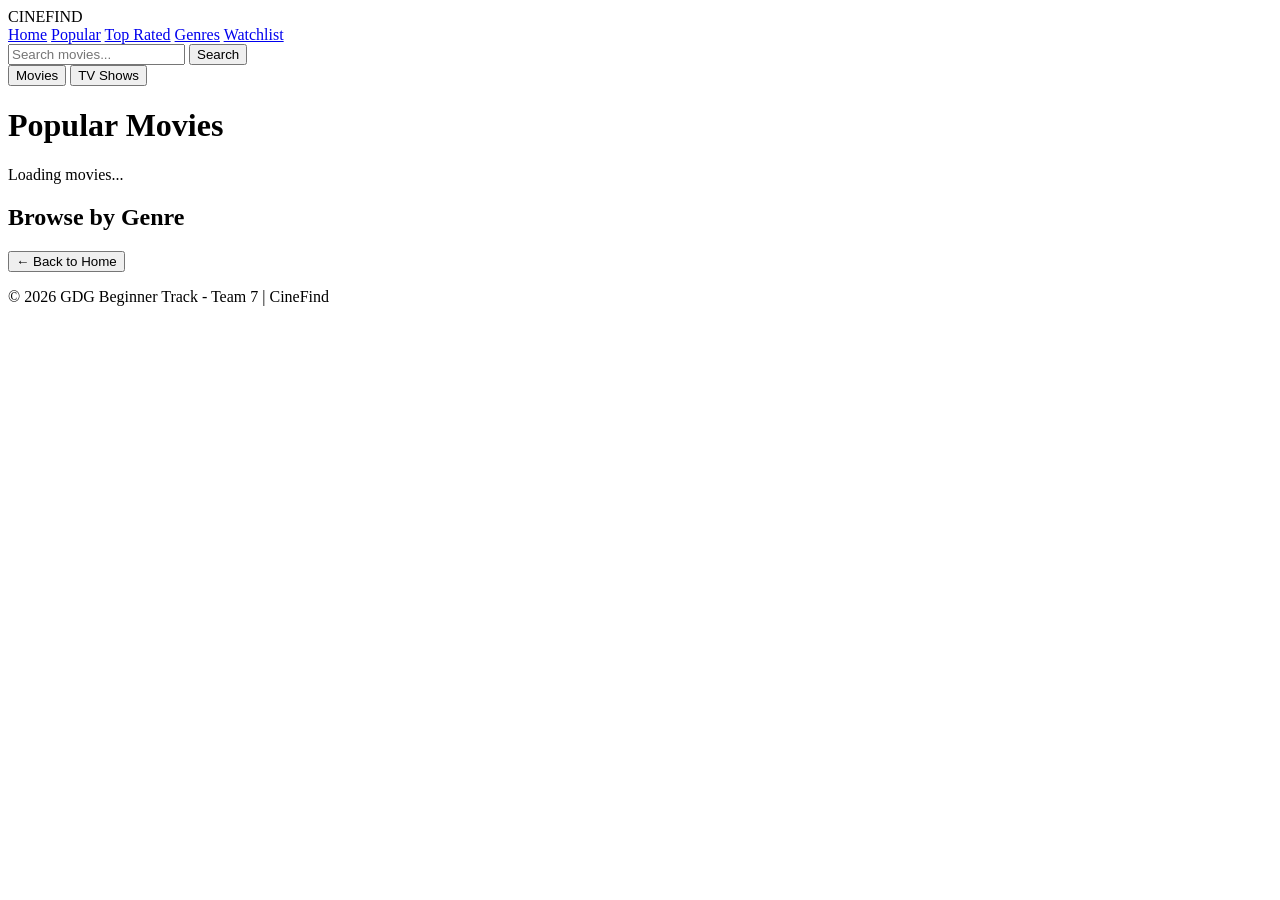
==== MAIN FILE/index.html @ 1cc49737 "m" ====
<!DOCTYPE html>
<html lang="en">
<head>
  <meta charset="UTF-8">
  <meta name="viewport" content="width=device-width, initial-scale=1.0">
  <title>CineFind - Movie Discovery</title>
  <link rel="stylesheet" href="SAMPLECSS.css">
</head>
<body>

  <header>
    <div class="container">
      <div class="logo">CINEFIND</div>
      <nav>
        <a href="#" onclick="showHome()">Home</a>
        <a href="#" onclick="loadCategory('popular')">Popular</a>
        <a href="#" onclick="loadCategory('top_rated')">Top Rated</a>
        <a href="#" onclick="showGenres()">Genres</a>
        <a href="#" onclick="showWatchlist()">Watchlist</a>
      </nav>
      
      <div class="search-container">
        <input type="text" id="searchInput" placeholder="Search movies..." 
               onkeyup="handleLiveSearch()">
        <button onclick="searchMovies()">Search</button>
      </div>
    </div>
  </header>

  <main class="container">
    <div id="home-view">
      <div class="tab-container">
        <button onclick="switchTab('movie')" id="movie-tab" class="tab-btn active">Movies</button>
        <button onclick="switchTab('tv')" id="tv-tab" class="tab-btn">TV Shows</button>
      </div>

      <h1 id="pageTitle">Popular Movies</h1>
      
      <div id="loading" class="loading">Loading movies...</div>
      <div id="error" class="error hidden"></div>
      <div id="moviesGrid" class="movies-grid"></div>
    </div>

    <div id="genre-section" class="hidden">
      <h2>Browse by Genre</h2>
      <div class="genre-grid" id="genreGrid"></div>
    </div>
    <div id="details-view" class="hidden">
      <button id="back-home-btn" class="btn-nav">← Back to Home</button>
      <div id="movie-details-container"></div>
    </div>
  </main>

  <footer>
    <div class="container">
      <p>&copy; 2026 GDG Beginner Track - Team 7 | CineFind</p>
    </div>
  </footer>

  <script src="SAMPLE.js"></script>
</body>
</html>
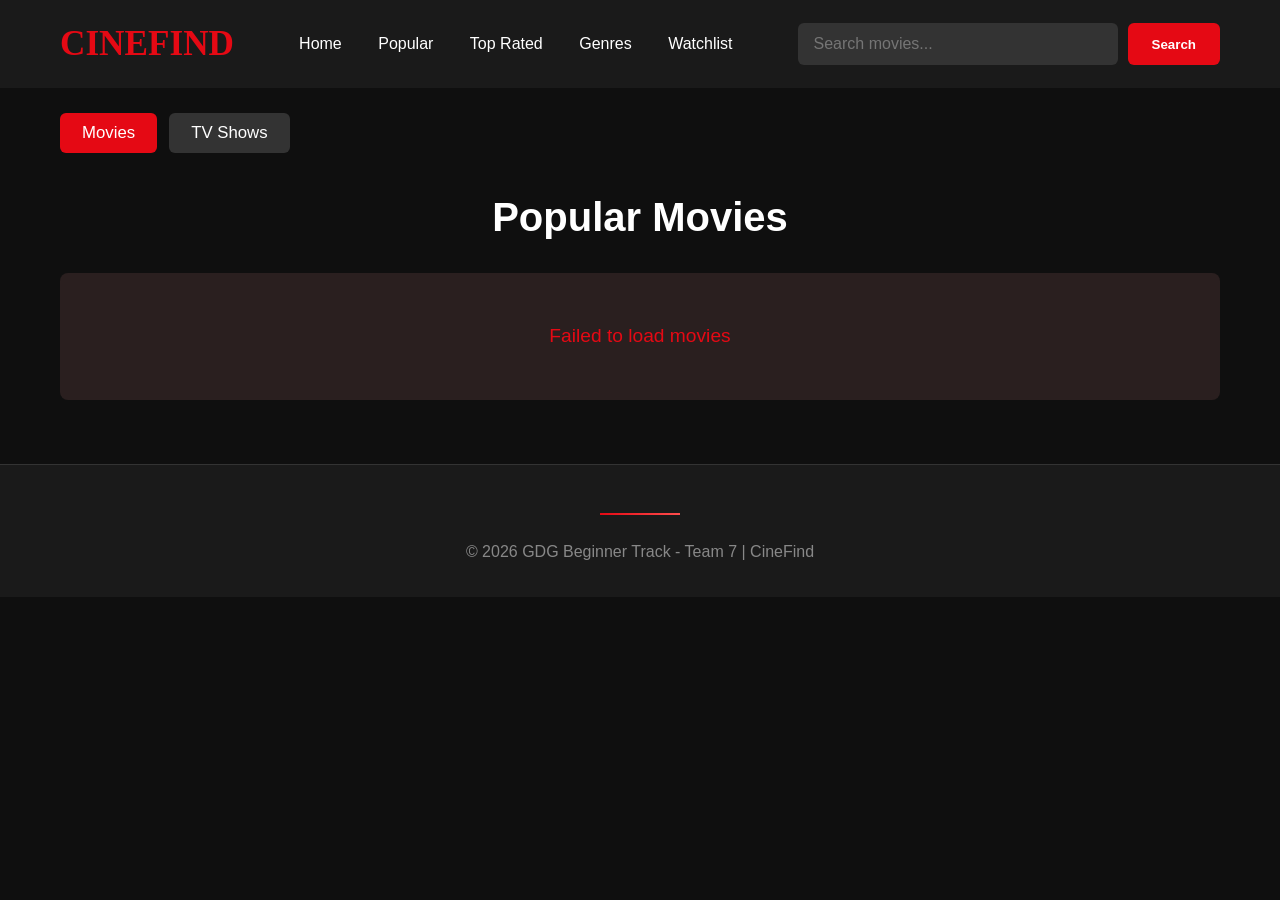
==== commit 867b9b36: "final update" ====
--- a/MAIN FILE/index.html
+++ b/MAIN FILE/index.html
@@ -4,7 +4,7 @@
   <meta charset="UTF-8">
   <meta name="viewport" content="width=device-width, initial-scale=1.0">
   <title>CineFind - Movie Discovery</title>
-  <link rel="stylesheet" href="SAMPLECSS.css">
+  <link rel="stylesheet" href="style.css">
 </head>
 <body>
 
@@ -57,6 +57,6 @@
     </div>
   </footer>
 
-  <script src="SAMPLE.js"></script>
+  <script src="script.js"></script>
 </body>
 </html>
--- a/MAIN FILE/style.css
+++ b/MAIN FILE/style.css
@@ -0,0 +1,375 @@
+* {
+  margin: 0;
+  padding: 0;
+  box-sizing: border-box;
+}
+
+body {
+  font-family: 'Segoe UI', Tahoma, Geneva, Verdana, sans-serif;
+  background-color: #0f0f0f;
+  color: #fff;
+  line-height: 1.6;
+}
+
+.container {
+  max-width: 1200px;
+  margin: 0 auto;
+  padding: 0 20px;
+}
+
+/* Header */
+header {
+  background-color: #1a1a1a;
+  padding: 1rem 0;
+  position: sticky;
+  top: 0;
+  z-index: 100;
+}
+
+header .container {
+  display: flex;
+  align-items: center;
+  justify-content: space-between;
+  flex-wrap: wrap;
+  gap: 1rem;
+}
+
+.logo {
+  font-size: 2.2rem;
+  font-weight: bold;
+  color: #e50914;
+  font-family: C;
+}
+
+nav a {
+  color: #fff;
+  text-decoration: none;
+  margin: 0 1rem;
+  font-weight: 500;
+}
+
+nav a:hover {
+  color: #e50914;
+}
+
+.search-container {
+  display: flex;
+  gap: 10px;
+}
+
+.search-container input {
+  padding: 12px 16px;
+  width: 320px;
+  border: none;
+  border-radius: 6px;
+  font-size: 1rem;
+  background-color: #333;
+  color: white;
+}
+
+.search-container button {
+  padding: 12px 24px;
+  background-color: #e50914;
+  color: white;
+  border: none;
+  border-radius: 6px;
+  cursor: pointer;
+  font-weight: bold;
+}
+
+.search-container button:hover {
+  background-color: #f40612;
+}
+
+.tab-container {
+  margin: 25px 0 15px;
+  display: flex;
+  gap: 12px;
+}
+
+.tab-btn {
+  padding: 10px 22px;
+  background-color: #333;
+  color: #fff;
+  border: none;
+  border-radius: 6px;
+  cursor: pointer;
+  font-size: 1.05rem;
+}
+
+.tab-btn.active {
+  background-color: #e50914;
+}
+
+
+#genre-section h2 {
+  margin: 2rem 0 1.5rem;
+  text-align: center;
+  font-size: 2.2rem;
+}
+
+.genre-grid {
+  display: grid;
+  grid-template-columns: repeat(auto-fill, minmax(140px, 1fr));
+  gap: 16px;
+}
+
+.genre-card {
+  background-color: #1f1f1f;
+  border-radius: 12px;
+  padding: 20px 10px;
+  text-align: center;
+  cursor: pointer;
+  transition: all 0.3s ease;
+}
+
+.genre-card:hover {
+  transform: translateY(-6px);
+  background-color: #e50914;
+}
+
+.genre-card div {
+  font-size: 2.6rem;
+  margin-bottom: 10px;
+}
+
+.genre-card p {
+  font-size: 1.05rem;
+  font-weight: 500;
+}
+
+h1 {
+  margin: 2rem 0 1.5rem;
+  text-align: center;
+  font-size: 2.5rem;
+}
+
+.movies-grid {
+  display: grid;
+  grid-template-columns: repeat(auto-fill, minmax(220px, 1fr));
+  gap: 1.8rem;
+}
+
+.movie-card {
+  background-color: #1f1f1f;
+  border-radius: 10px;
+  overflow: hidden;
+  transition: transform 0.3s ease, box-shadow 0.3s ease;
+  cursor: pointer;
+}
+
+.movie-card:hover {
+  transform: translateY(-10px);
+  box-shadow: 0 15px 25px rgba(229, 9, 20, 0.4);
+}
+
+.movie-card img {
+  width: 100%;
+  height: 330px;
+  object-fit: cover;
+}
+
+.movie-info {
+  padding: 1rem;
+}
+
+.movie-info h3 {
+  font-size: 1.15rem;
+  margin-bottom: 0.5rem;
+}
+
+.movie-info p {
+  font-size: 0.95rem;
+  color: #aaa;
+}
+
+.rating {
+  color: #ffd700;
+  font-weight: bold;
+}
+
+
+.loading, .error {
+  text-align: center;
+  padding: 3rem;
+  border-radius: 8px;
+  font-size: 1.2rem;
+}
+
+.loading { color: #aaa; }
+.error   { color: #e50914; background-color: #2a1f1f; }
+
+.hidden {
+  display: none !important;
+}
+
+#details-view {
+  padding: 2rem 0;
+}
+
+.btn-nav {
+  background-color: #1a1a1a;
+  color: #fff;
+  border: none;
+  padding: 12px 26px;
+  font-size: 1.1rem;
+  border-radius: 6px;
+  cursor: pointer;
+  margin-bottom: 2rem;
+}
+
+.btn-nav:hover {
+  background-color: #e50914;
+}
+
+.details-card {
+  display: flex;
+  gap: 3rem;
+  background-color: #1f1f1f;
+  border-radius: 12px;
+  padding: 2.5rem;
+  box-shadow: 0 10px 30px rgba(0,0,0,0.5);
+}
+
+.poster-section { flex: 0 0 320px; }
+
+.detail-img {
+  width: 100%;
+  border-radius: 12px;
+}
+
+.info-section h1 {
+  font-size: 2.8rem;
+  margin-bottom: 1rem;
+}
+
+.watchlist-btn {
+  padding: 12px 24px;
+  background-color: #e50914;
+  color: white;
+  border: none;
+  border-radius: 6px;
+  cursor: pointer;
+  font-size: 1.1rem;
+  margin-top: 1rem;
+}
+
+.watchlist-btn:hover {
+  background-color: #f40612;
+}
+
+@media (max-width: 768px) {
+  .movies-grid {
+    grid-template-columns: repeat(auto-fill, minmax(160px, 1fr));
+  }
+  .search-container input { width: 100%; }
+  nav { flex-wrap: wrap; gap: 8px; }
+  .details-card { flex-direction: column; gap: 2rem; }
+}
+
+.badges {
+  display: flex;
+  gap: 12px;
+  margin: 1rem 0;
+}
+
+.badge {
+  padding: 8px 16px;
+  border-radius: 30px;
+  font-weight: 600;
+  font-size: 1rem;
+}
+
+.badge.rating.green  { background-color: #4ade80; color: #000; }
+.badge.rating.orange { background-color: #fb923c; color: #000; }
+.badge.rating.red    { background-color: #f87171; color: #000; }
+
+.genre-list {
+  margin: 1.5rem 0;
+}
+
+.genre-tag {
+  display: inline-block;
+  background-color: #333;
+  color: #fff;
+  padding: 6px 14px;
+  border-radius: 20px;
+  margin: 4px 6px 4px 0;
+  font-size: 0.95rem;
+}
+
+.cast-grid {
+  display: grid;
+  grid-template-columns: repeat(auto-fill, minmax(140px, 1fr));
+  gap: 1.2rem;
+  margin-top: 1rem;
+}
+
+.actor-card {
+  text-align: center;
+}
+
+.actor-card img {
+  width: 100%;
+  height: 180px;
+  object-fit: cover;
+  border-radius: 10px;
+  margin-bottom: 8px;
+}
+
+.actor-card .role {
+  color: #aaa;
+  font-size: 0.9rem;
+}
+
+.overview-text {
+  color: #ddd;
+  line-height: 1.7;
+}
+
+footer {
+  background-color: #1a1a1a;
+  padding: 3rem 0 2rem;
+  margin-top: 4rem;
+  border-top: 1px solid #333;
+}
+
+footer .container {
+  display: flex;
+  flex-direction: column;
+  align-items: center;
+  text-align: center;
+  gap: 1rem;
+}
+
+footer p {
+  color: #888;
+  font-size: 1rem;
+  font-weight: 400;
+}
+
+footer p:hover {
+  color: #e50914;
+  transition: color 0.3s ease;
+}
+
+
+footer::before {
+  content: '';
+  display: block;
+  width: 80px;
+  height: 2px;
+  background: linear-gradient(to right, #e50914, #ff4d4d);
+  margin: 0 auto 1.5rem;
+}
+
+
+@media (max-width: 768px) {
+  footer {
+    padding: 2.5rem 0 1.5rem;
+  }
+  
+  footer p {
+    font-size: 0.95rem;
+  }
+}
